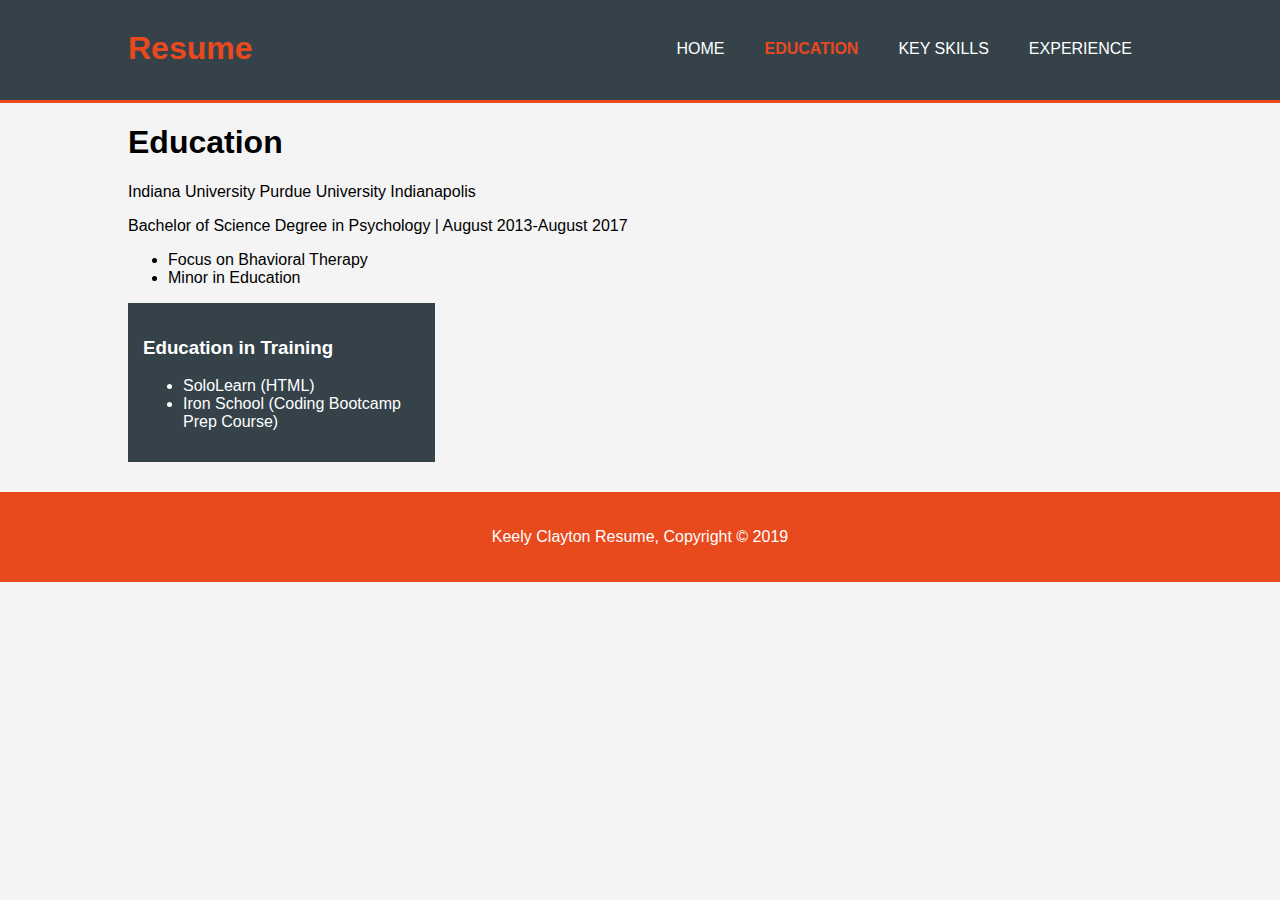
==== education.html @ 128f38c3 "intial website commit" ====
<!DOCTYPE html>
<html>
	<head>
		<meta charset="utf-8">
		<meta name="viewport" content= "width=device-width">
		<meta name="description" content= "Resume">
		<meta name="keywords" content= "professional resume, web design, keely clayton"> 
		<meta name="author" content= "Keely Clayton"> 
		<title>Keely Clayton | Education</title>
		<link rel="stylesheet" href="./css/style.css">
	</head>
	<body>
		<header>
			<div class="container">
				<div id="branding">
					<h1><span class="highlight">Resume</span></h1>
				</div>
				<nav>
					<ul>
						<li><a href= "index.html">Home</a></li>
						<li class="current"><a href= "education.html">Education</a></li>
						<li><a href= "skills.html">Key Skills</a></li>
						<li><a href= "experience.html">Experience</a></li>
					</ul>
				</nav>
			</div>
		</header>

		<section id="main">
			<div class="container">
				<article id="main-col">
					<h1 class="page-title">Education</h1>

					<p>
						Indiana University Purdue University Indianapolis
					</p>
					<p>
						Bachelor of Science Degree in Psychology | August 2013-August 2017
					</p>
					<ul>
						<li>
							Focus on Bhavioral Therapy
						</li>
						<li>
							Minor in Education
						</li>
					</ul>

					</article>

					<aside id="sidebar">
						<div class="dark">
						<h3>Education in Training</h3>
						<p>
							<ul>
								<li>
									SoloLearn (HTML)
								</li>
								<li>
									Iron School (Coding Bootcamp Prep Course)
								</li> 
						</div>
					</aside>
			</div>
		</section> 

		<footer>
			<p>Keely Clayton Resume, Copyright &copy; 2019</p>
		</footer>
	</body>
</html>
---- css/style.css ----
body{
	font-family: Arial, Helvetica, sans-serif;
	font-size:15px
	line-height:1.5;
	padding:0;
	margin:0;
	background-color:#f4f4f4; 
}

/* Global */
.container{
	width:80%;
	margin:auto;
	overflow:hidden;
}

.dark{
	padding:15px;
	background:#35424a;
	color:#ffffff;
	margin-top:10px;
	margin-bottom:10px;
}

/* Header **/
header{
	background:#35424a;
	color:#ffffff;
	padding-top:30px;
	min-height:70px;
	border-bottom:#e8491d 3px solid;
}

header a{
	color:#ffffff;
	text-decoration: none;
	text-transform: uppercase; 
	font-size: 16px;
}

header ul{
	margin:0;
	padding:0;
}

header li{
	float:left;
	display:inline;
	padding: 0 20px 0 20px;
}

header #branding{
	float:left;
}

header #branding h1{
	margin:0;
}

header nav{
	float:right;
	margin-top:10px;
}

header .highlight, header .current a{
	color:#e8491d;
	font-weight:bold;
}

header a: hover{
	color:#cccccc;
	font-weight:bold;
}

/* Showcase */
#showcase{
	min-height:375px;
	background:url('../img/computer.jpg') no-repeat 0 -600px;
	text-align: center;
	color:#ffffff;
}

#showcase h1{
	margin-top:30px;
	font-size:55px;
	margin-bottom:10px;
}

#showcase p{
	font-size:19px;
}

/* Boxes */
#boxes{
	margin-top:20px;
}

#boxes .box{
	float:left;
	text-align: center;
	width:30%;
	padding:10px;
}

#boxes .box img{
	width:95px;
	height:95px;
}
/* Main-col */
article #main-col{
	float:center;
	width:80%;
	margin-top:10px; 
}
/* Sidebar */
aside#sidebar{
	float:center-right;
	width:30%;
}
	
footer{
	padding:20px;
	margin-top:20px;
	color:#ffffff;
	background-color:#e8491d;
	text-align: center;
}

/* Media Queries */
@media(max-width: 768px){
	header #branding,
	header nav.
	header nav li{
		float:none;
		text-align:center;
		width:100%;
	}

	header{
		padding-bottom:20px;
	}
}
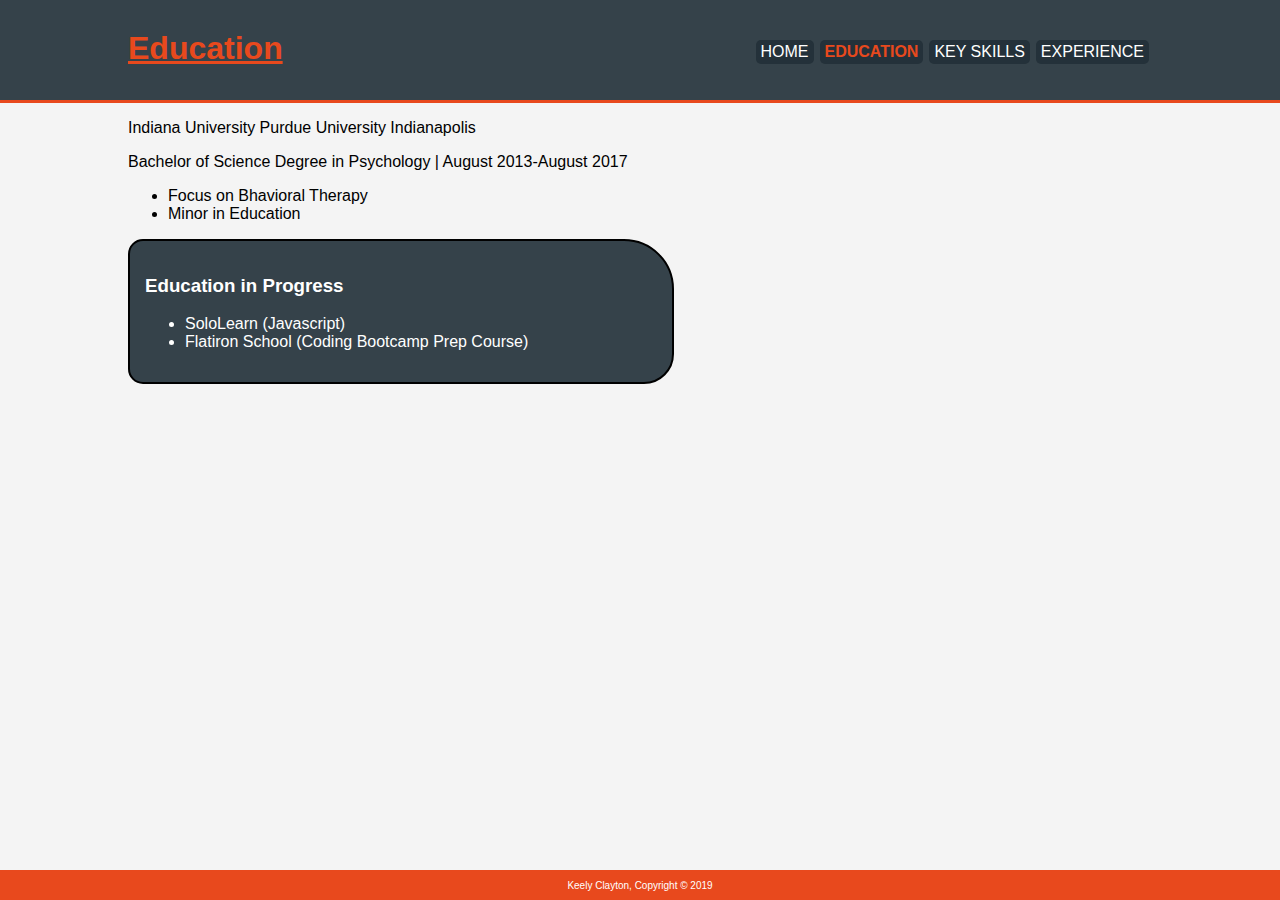
==== commit c5a3ff58: "updated css and cleaned code" ====
--- a/education.html
+++ b/education.html
@@ -12,13 +12,11 @@
 	<body>
 		<header>
 			<div class="container">
-				<div id="branding">
-					<h1><span class="highlight">Resume</span></h1>
-				</div>
+				<h1 class="highlight">Education</h1>
 				<nav>
 					<ul>
 						<li><a href= "index.html">Home</a></li>
-						<li class="current"><a href= "education.html">Education</a></li>
+						<li><a class="highlight" href= "education.html">Education</a></li>
 						<li><a href= "skills.html">Key Skills</a></li>
 						<li><a href= "experience.html">Experience</a></li>
 					</ul>
@@ -26,46 +24,26 @@
 			</div>
 		</header>
 
-		<section id="main">
-			<div class="container">
-				<article id="main-col">
-					<h1 class="page-title">Education</h1>
-
-					<p>
-						Indiana University Purdue University Indianapolis
-					</p>
-					<p>
-						Bachelor of Science Degree in Psychology | August 2013-August 2017
-					</p>
-					<ul>
-						<li>
-							Focus on Bhavioral Therapy
-						</li>
-						<li>
-							Minor in Education
-						</li>
-					</ul>
-
-					</article>
-
-					<aside id="sidebar">
-						<div class="dark">
-						<h3>Education in Training</h3>
-						<p>
-							<ul>
-								<li>
-									SoloLearn (HTML)
-								</li>
-								<li>
-									Iron School (Coding Bootcamp Prep Course)
-								</li> 
-						</div>
-					</aside>
-			</div>
+		<section id="main" class="container">
+			<article id="main-col">
+				<p> Indiana University Purdue University Indianapolis</p>
+				<p>Bachelor of Science Degree in Psychology | August 2013-August 2017</p>
+				<ul>
+					<li>Focus on Bhavioral Therapy</li>
+					<li>Minor in Education</li>
+				</ul>
+			</article>
+			<aside id="sidebar" class="dark">
+				<h3>Education in Progress</h3>
+				<ul>
+					<li>SoloLearn (Javascript)</li>
+					<li>Flatiron School (Coding Bootcamp Prep Course)</li> 
+				</ul>
+			</aside>
 		</section> 
 
 		<footer>
-			<p>Keely Clayton Resume, Copyright &copy; 2019</p>
+			<p>Keely Clayton, Copyright &copy; 2019</p>
 		</footer>
 	</body>
 </html>--- a/css/style.css
+++ b/css/style.css
@@ -2,7 +2,7 @@
 	font-family: Arial, Helvetica, sans-serif;
 	font-size:15px
 	line-height:1.5;
-	padding:0;
+	padding-bottom: 60px;
 	margin:0;
 	background-color:#f4f4f4; 
 }
@@ -20,6 +20,9 @@
 	color:#ffffff;
 	margin-top:10px;
 	margin-bottom:10px;
+	border: 2px solid black;
+	border-radius: 15px 50px 30px 15px;
+	width:50%;
 }
 
 /* Header **/
@@ -46,14 +49,15 @@
 header li{
 	float:left;
 	display:inline;
-	padding: 0 20px 0 20px;
+	background: #24313a;
+	margin:0 3px 0 3px;
+	padding: 3px 5px 3px 5px;
+	border-radius:5px;
 }
 
-header #branding{
+header h1{
 	float:left;
-}
-
-header #branding h1{
+	text-decoration: underline;
 	margin:0;
 }
 
@@ -62,12 +66,12 @@
 	margin-top:10px;
 }
 
-header .highlight, header .current a{
+header .highlight{
 	color:#e8491d;
 	font-weight:bold;
 }
 
-header a: hover{
+header a:hover{
 	color:#cccccc;
 	font-weight:bold;
 }
@@ -77,6 +81,7 @@
 	min-height:375px;
 	background:url('../img/computer.jpg') no-repeat 0 -600px;
 	text-align: center;
+	font-size:19px;
 	color:#ffffff;
 }
 
@@ -84,10 +89,6 @@
 	margin-top:30px;
 	font-size:55px;
 	margin-bottom:10px;
-}
-
-#showcase p{
-	font-size:19px;
 }
 
 /* Boxes */
@@ -99,11 +100,13 @@
 	float:left;
 	text-align: center;
 	width:30%;
+	min-width: 250px;
 	padding:10px;
 }
 
 #boxes .box img{
-	width:95px;
+	width:100%;
+	max-width:105px;
 	height:95px;
 }
 /* Main-col */
@@ -112,15 +115,35 @@
 	width:80%;
 	margin-top:10px; 
 }
+
+article h2 {
+	padding-left: 20px;
+}
+
+.sidebyside{
+	float:left;
+	width: 45%;
+	margin: 5px;
+}
+
+.page-title {
+	border: 2px solid #e8491d;
+	border-radius: 5px;
+	width: 30%;
+	padding-left: 10px;
+}
 /* Sidebar */
-aside#sidebar{
+aside #sidebar{
 	float:center-right;
 	width:30%;
 }
 	
 footer{
-	padding:20px;
-	margin-top:20px;
+	position:fixed;
+	bottom:0;
+	width: 100%;
+	height: 30px;
+	font-size: 10px;
 	color:#ffffff;
 	background-color:#e8491d;
 	text-align: center;
@@ -128,15 +151,13 @@
 
 /* Media Queries */
 @media(max-width: 768px){
-	header #branding,
-	header nav.
-	header nav li{
+	header {
 		float:none;
 		text-align:center;
 		width:100%;
-	}
-
-	header{
 		padding-bottom:20px;
 	}
+	#boxes {
+		float: none;
+	}
 }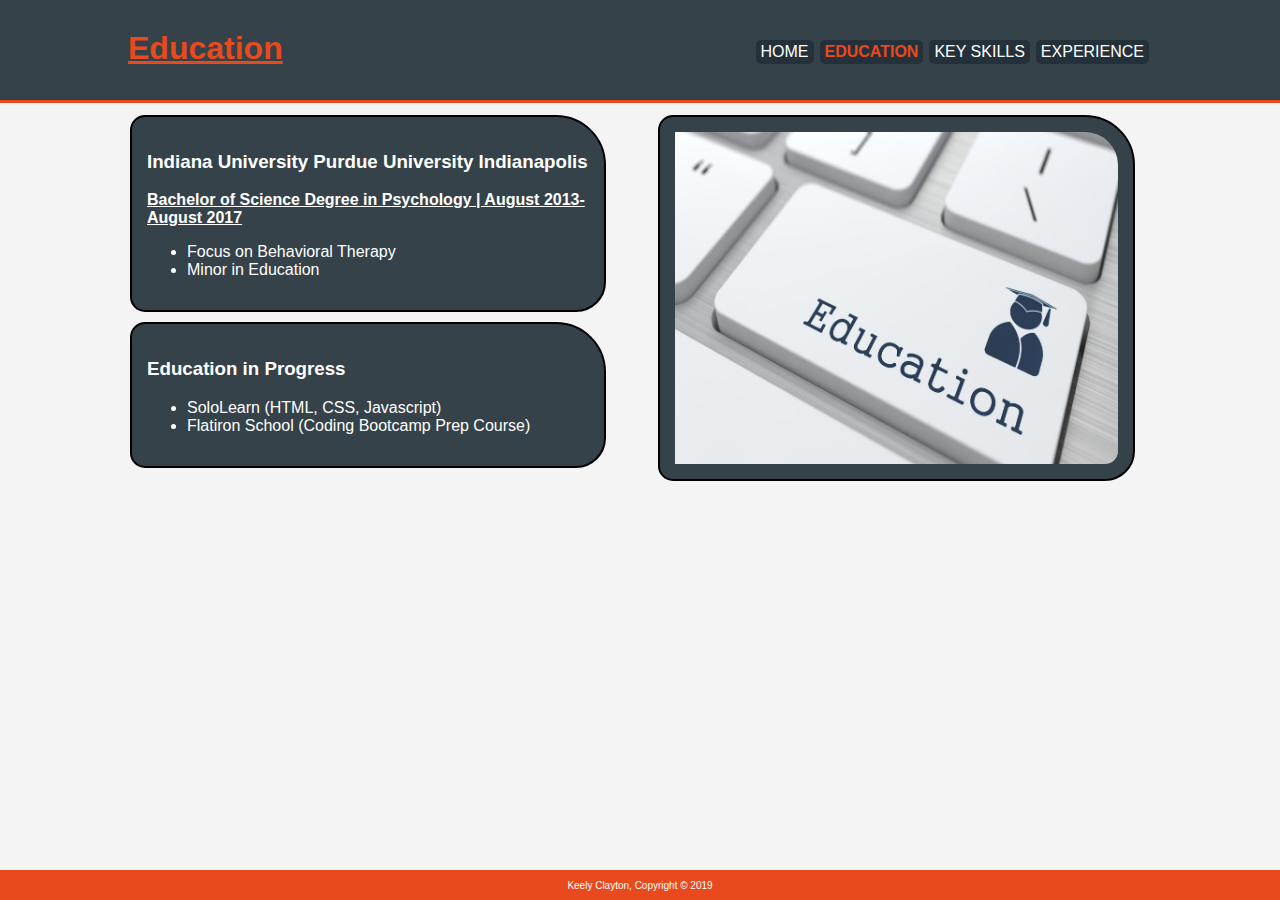
==== commit 752a0360: "final draft" ====
--- a/education.html
+++ b/education.html
@@ -25,21 +25,27 @@
 		</header>
 
 		<section id="main" class="container">
-			<article id="main-col">
-				<p> Indiana University Purdue University Indianapolis</p>
-				<p>Bachelor of Science Degree in Psychology | August 2013-August 2017</p>
-				<ul>
-					<li>Focus on Bhavioral Therapy</li>
-					<li>Minor in Education</li>
-				</ul>
-			</article>
-			<aside id="sidebar" class="dark">
-				<h3>Education in Progress</h3>
-				<ul>
-					<li>SoloLearn (Javascript)</li>
-					<li>Flatiron School (Coding Bootcamp Prep Course)</li> 
-				</ul>
-			</aside>
+			<div class="left">
+				<article id="main-col" class="dark">
+					<h3>Indiana University Purdue University Indianapolis</h3>
+					<p class="u b">Bachelor of Science Degree in Psychology | August 2013-August 2017</p>
+					<ul>
+						<li>Focus on Behavioral Therapy</li>
+						<li>Minor in Education</li>
+					</ul>
+				</article>
+				
+				<aside id="sidebar" class="dark">
+					<h3>Education in Progress</h3>
+					<ul>
+						<li>SoloLearn (HTML, CSS, Javascript)</li>
+						<li>Flatiron School (Coding Bootcamp Prep Course)</li> 
+					</ul>
+				</aside>
+			</div>
+			<div class="right">
+				<img src="./img/education.jpg" class="dark">
+			</div>
 		</section> 
 
 		<footer>
--- a/css/style.css
+++ b/css/style.css
@@ -22,7 +22,17 @@
 	margin-bottom:10px;
 	border: 2px solid black;
 	border-radius: 15px 50px 30px 15px;
-	width:50%;
+	width:90%;
+}
+
+.light{
+	padding:15px;
+	background:#bdcacf;
+	margin-top:10px;
+	margin-bottom: 10px;
+	border: 2px solid black;
+	border-radius: 15px 50px 30px 15px;
+	width:90%;
 }
 
 /* Header **/
@@ -120,18 +130,24 @@
 	padding-left: 20px;
 }
 
-.sidebyside{
-	float:left;
-	width: 45%;
-	margin: 5px;
+.b {
+	font-weight: bold;
 }
 
-.page-title {
-	border: 2px solid #e8491d;
-	border-radius: 5px;
-	width: 30%;
-	padding-left: 10px;
+.u {
+	text-decoration: underline;
 }
+.left{
+	float: left;
+	width: 48%;
+	padding: 2px;
+}
+.right{
+	float:right;
+	width: 48%;
+	padding: 2px;
+}
+
 /* Sidebar */
 aside #sidebar{
 	float:center-right;
@@ -150,6 +166,12 @@
 }
 
 /* Media Queries */
+@media(max-width: 1116px){
+	.left, .right{
+		float: left;
+		width:90%;
+	}
+}
 @media(max-width: 768px){
 	header {
 		float:none;
@@ -157,7 +179,8 @@
 		width:100%;
 		padding-bottom:20px;
 	}
-	#boxes {
+	#boxes .box{
+		margin: auto;
 		float: none;
 	}
 }